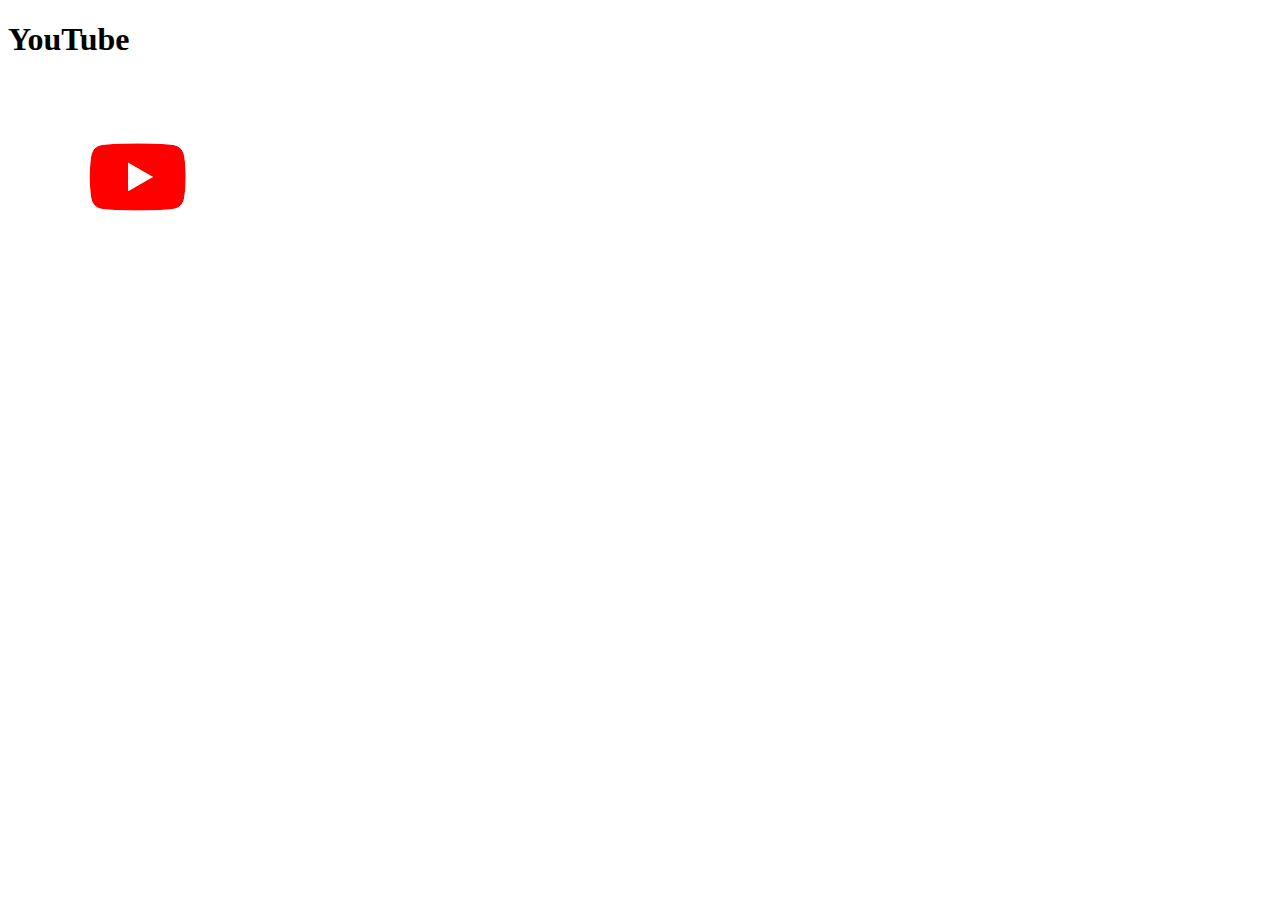
==== Mod1HW/index.html @ fe137843 "q" ====
<!DOCTYPE html>
<html lang="en">
<head>
    <meta charset="UTF-8">
    <meta http-equiv="X-UA-Compatible" content="IE=edge">
    <meta name="viewport" content="width=<device-width>, initial-scale=1.0">
    <title>Document</title>
</head>
<body>
    <h1>YouTube</h1>
    <img src="./download.png" alt="logo">
</body>
</html>
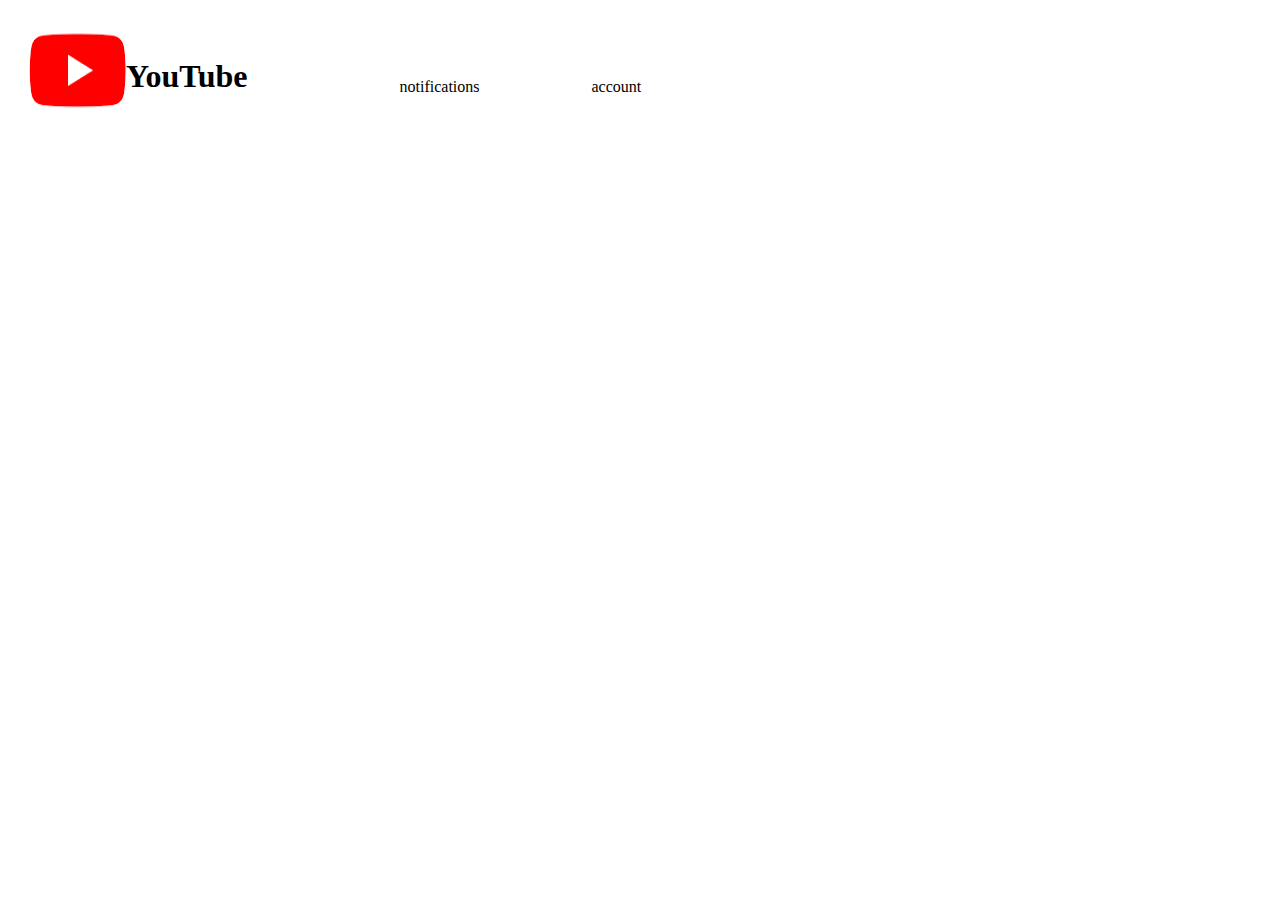
==== commit 70d16026: "p" ====
--- a/Mod1HW/index.html
+++ b/Mod1HW/index.html
@@ -5,9 +5,19 @@
     <meta http-equiv="X-UA-Compatible" content="IE=edge">
     <meta name="viewport" content="width=<device-width>, initial-scale=1.0">
     <title>Document</title>
+    <link rel="stylesheet" href="./styleHW.css">
 </head>
 <body>
+    <header>
+        <img src="./download.png" alt="logo">  
     <h1>YouTube</h1>
-    <img src="./download.png" alt="logo">
+    <nav>
+        <ul>
+            <li>notifications</li>
+            <li>account</li>
+        </ul>
+    </nav>
+    <!-- <img src="./download.png" alt="logo"> -->
+</header>
 </body>
 </html>--- a/Mod1HW/styleHW.css
+++ b/Mod1HW/styleHW.css
@@ -0,0 +1,22 @@
+header{
+    display: flex;
+    /* justify-content: space-between; */
+    /* margin-left: 30px; */
+}
+ul{
+    display: flex;
+    justify-content: space-evenly;
+    /* width: 400px; */
+    list-style-type: none;  /*(to remove bullets)*/
+    margin-top: 70px;
+}
+nav{
+    width: 40%;
+}   
+h1{
+    margin-top: 50px;
+}
+img{
+    margin-left: 20px;
+    margin-top: 20px;
+}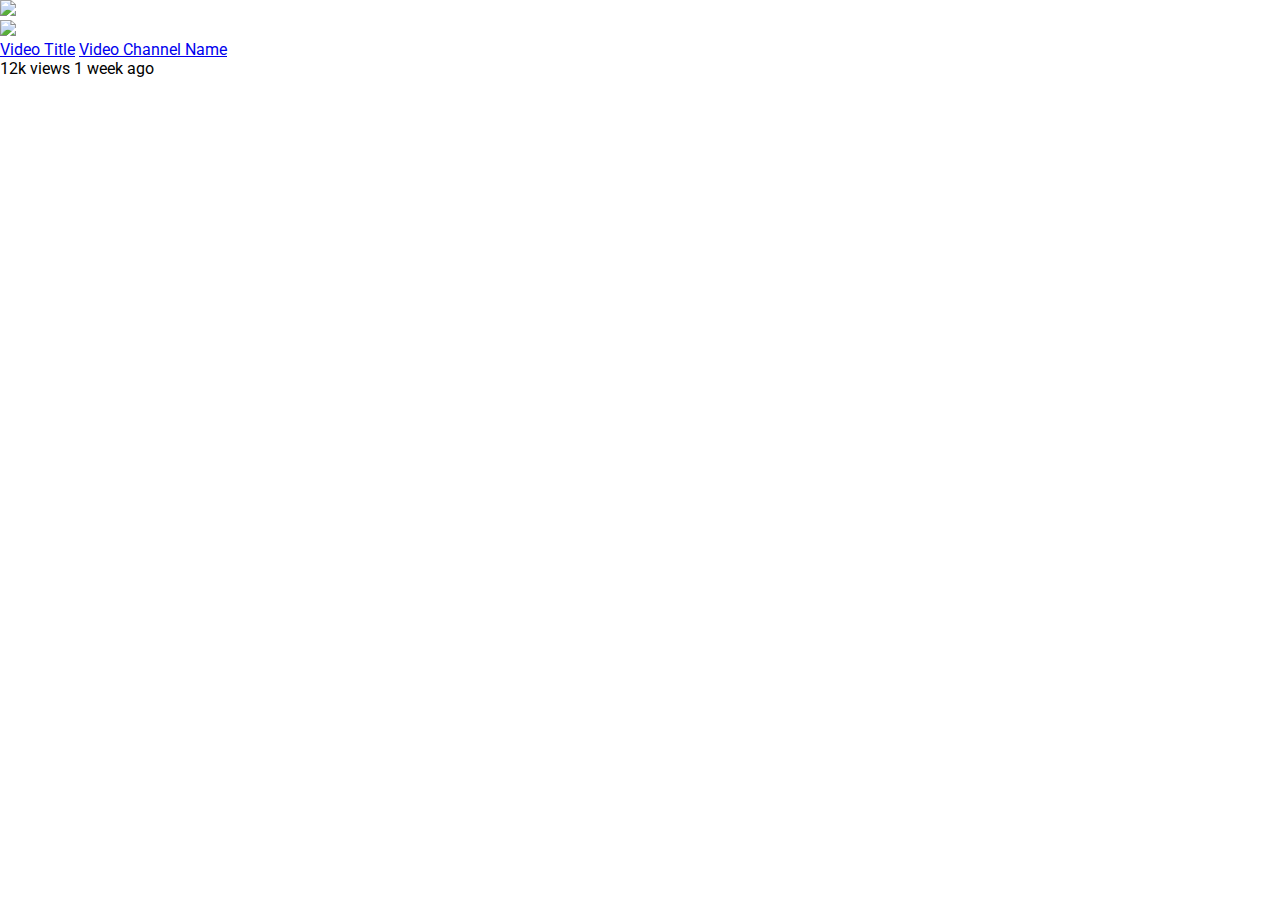
==== commit 438b65a7: "yt" ====
--- a/Mod1HW/index.html
+++ b/Mod1HW/index.html
@@ -5,10 +5,11 @@
     <meta http-equiv="X-UA-Compatible" content="IE=edge">
     <meta name="viewport" content="width=<device-width>, initial-scale=1.0">
     <title>Document</title>
-    <link rel="stylesheet" href="./styleHW.css">
+    <link rel="stylesheet" href="./styleYT.css">
+    <link rel="stylesheet" href="https://fonts.googleapis.com/css?family=Roboto">
 </head>
 <body>
-    <header>
+    <!-- <header>
         <img src="./download.png" alt="logo">  
     <h1>YouTube</h1>
     <nav>
@@ -18,6 +19,29 @@
         </ul>
     </nav>
     <!-- <img src="./download.png" alt="logo"> -->
-</header>
+<!-- </header> --> 
+<div class="videos">
+    <section class="videos-section">
+        <article class="video-container">
+            <a href="#" class="thumbnail">   <!--- # represents that it does not link to anywhere -->
+            <img class="thumbnail-img" src="http://unsplash.it/200/100?gravity=center" />
+        </a>
+        <div class="video-bottom-section">
+            <a href="#">
+                <img class="channel-icon" src="http://unsplash.it/30/30?gravity=center" />
+            </a>
+            <div class="video-details">
+                <a href="#" class="video-title">Video Title</a> 
+                <a href="#" class="video-channel-name">Video Channel Name</a>   <!--anchor tags are used because all of these things are clickable (links)-->
+                <div class="video-metadata">
+                    <span>12k views</span>
+                    <span>1 week ago</span>
+                </div>            
+            </div>   
+        </div>
+        </article>
+    </section>
+
+</div>
 </body>
 </html>--- a/Mod1HW/styleYT.css
+++ b/Mod1HW/styleYT.css
@@ -0,0 +1,17 @@
+*, *::before, *::after {
+    box-sizing: border-box;
+    font-family: Roboto, Arial, Helvetica,sans-serif;
+}
+
+body{
+    margin: 0;
+}
+
+.video-container{
+    display: flex;
+    flex-direction: column;
+}
+
+.thumbnail{
+    
+}